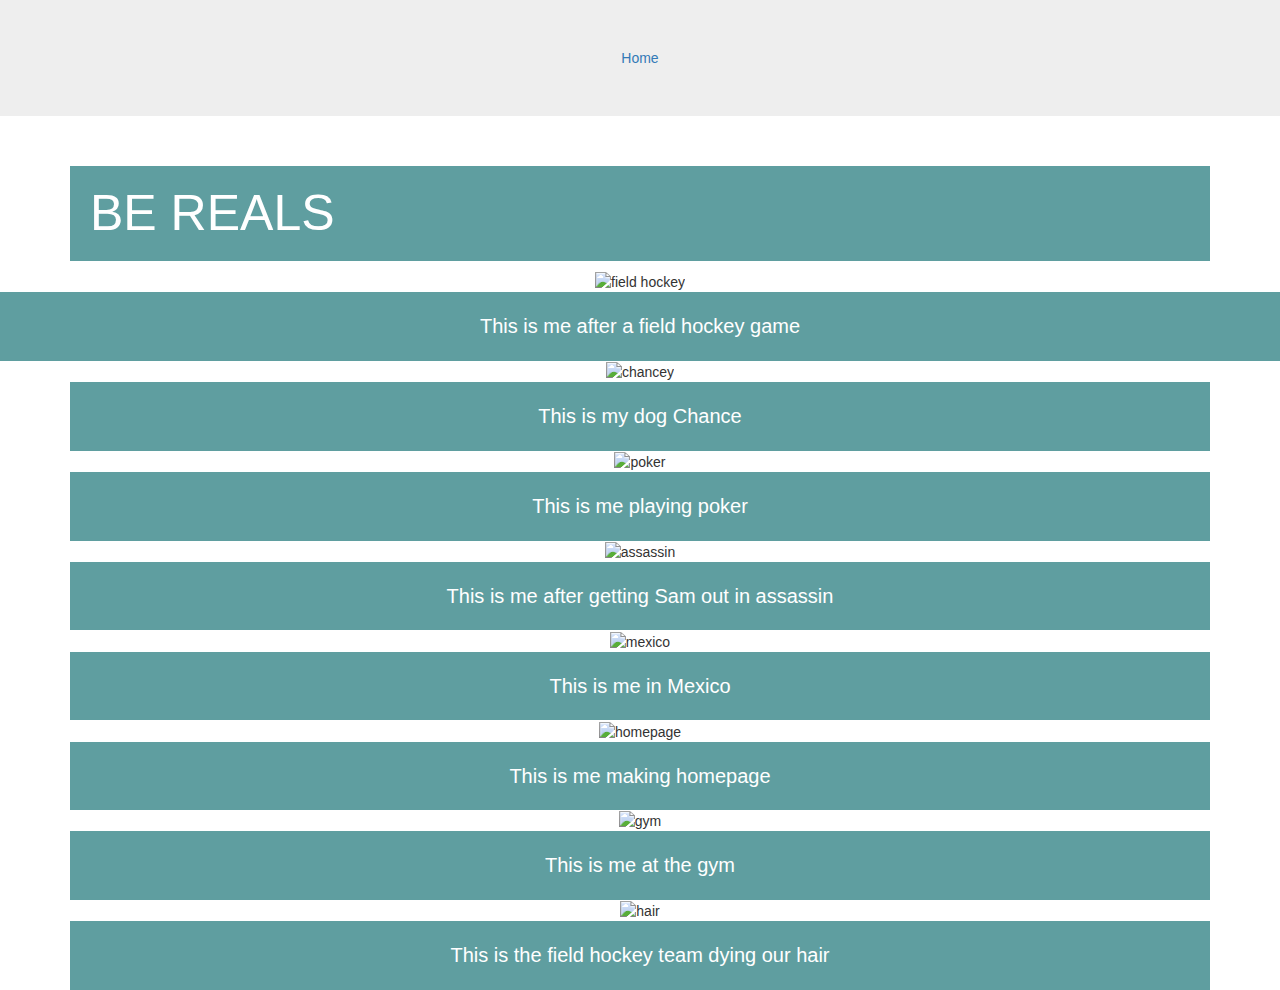
==== misc.html @ 396116d7 "Add files via upload" ====
<!DOCTYPE html>
<html lang="en">
<head>
    <title>Image Gallery</title>
    <meta name="viewport" content="width=device-width, initial-scale=1.0">
    <link rel="stylesheet" href="https://maxcdn.bootstrapcdn.com/bootstrap/3.4.1/css/bootstrap.min.css">
    <link rel="stylesheet" href="styles.css">
</head>
<body>
    <div class="jumbotron text-center">
        <a href="index.html" target="_blank" > Home </a>
    </div>
    <div class="container">
        <h1>BE REALS</h1>
    </div>
        <div class="text-center">
            <figure class="figure">
                <img src="media/fh.jpg" class="img-fluid" alt="field hockey" height=500>
                <figcaption class="figure-caption">This is me after a field hockey game</figcaption>
            </figure>
        </div>
    <div class="container">
        <div class="text-center">
            <figure class="figure">
                <img src="media/chance.png" class="img-fluid" alt="chancey" height=500>
                <figcaption class="figure-caption">This is my dog Chance</figcaption>
            </figure>
        </div>
    </div>
    <div class="container">
        <div class="text-center">
            <figure class="figure">
                <img src="media/poker.jpg" class="img-fluid" alt="poker" height=500>
                <figcaption class="figure-caption">This is me playing poker</figcaption>
            </figure>
        </div>
    </div>
    <div class="container">
        <div class="text-center">
            <figure class="figure">
                <img src="media/assassin.jpg" class="img-fluid" alt="assassin" height=500>
                <figcaption class="figure-caption">This is me after getting Sam out in assassin</figcaption>
            </figure>
        </div>
    </div>
    <div class="container">
        <div class="text-center">
            <figure class="figure">
                <img src="media/mexico.jpg" class="img-fluid" alt="mexico" height=500>
                <figcaption class="figure-caption">This is me in Mexico</figcaption>
            </figure>
        </div>
    </div>
    <div class="container">
        <div class="text-center">
            <figure class="figure">
                <img src="media/homepage.jpg" class="img-fluid" alt="homepage" height=500>
                <figcaption class="figure-caption">This is me making homepage</figcaption>
            </figure>
        </div>
    </div>
    <div class="container">
        <div class="text-center">
            <figure class="figure">
                <img src="media/gym.jpg" class="img-fluid" alt="gym" height=500>
                <figcaption class="figure-caption">This is me at the gym</figcaption>
            </figure>
        </div>
    </div>
    <div class="container">
        <div class="text-center">
            <figure class="figure">
                <img src="media/hair.jpg" class="img-fluid" alt="hair" height=500>
                <figcaption class="figure-caption">This is the field hockey team dying our hair</figcaption>
            </figure>
        </div>
    </div>
</body>
</html>
---- styles.css ----
/* Header styling */
header{
	color:#423324;
	font-size: 50px;
	padding: 40px;
}
/* Head styling */
head{
	color:MediumPurple;
	font-size: 20px;
	position: center;
}

/* H1 styling */
h1 {
	background-color: CadetBlue;
	color: White;
	padding: 20px;
	font-size: 50px;
}

/* H2 styling */
h2 {
	background-color: LightSteelBlue;
	color: #423324;
	padding: 40px;
	font-size: 30px
}

/* H3 styling */
h3 {
	background-color: SkyBlue;
	color: #423324;
	padding: 40px;
	font-size: 30px;
}

/* H5 styling */
h5 {
	font-size: 30px;
}

/* list styling */
ol{
	background-color: CornSilk;
	color: #423324;
	padding: 40px;
}

/* Section styling and mathcing to head tags theme */
section{
	background-color: CadetBlue;
	color: White;
	padding: 20px;
	font-size: 20px;
}

/* Image container styling for spining image */
.image-container {
    width: 200px;
    height: 200px;
    margin: 50px auto;
    position: relative;
}

/* Spinning Image properties for the rotation */
#spin-image {
    position: absolute;
    top: 0;
    left: 0;
    transition: transform 1s ease-out;
}

/* Small centers container */
.container-sm {
	position: center;
	color: white;
	background: SkyBlue;
}

/* Captions for the BE REALS */
figcaption {
	background-color: CadetBlue;
	color: White;
	padding: 20px;
	font-size: 20px;
}
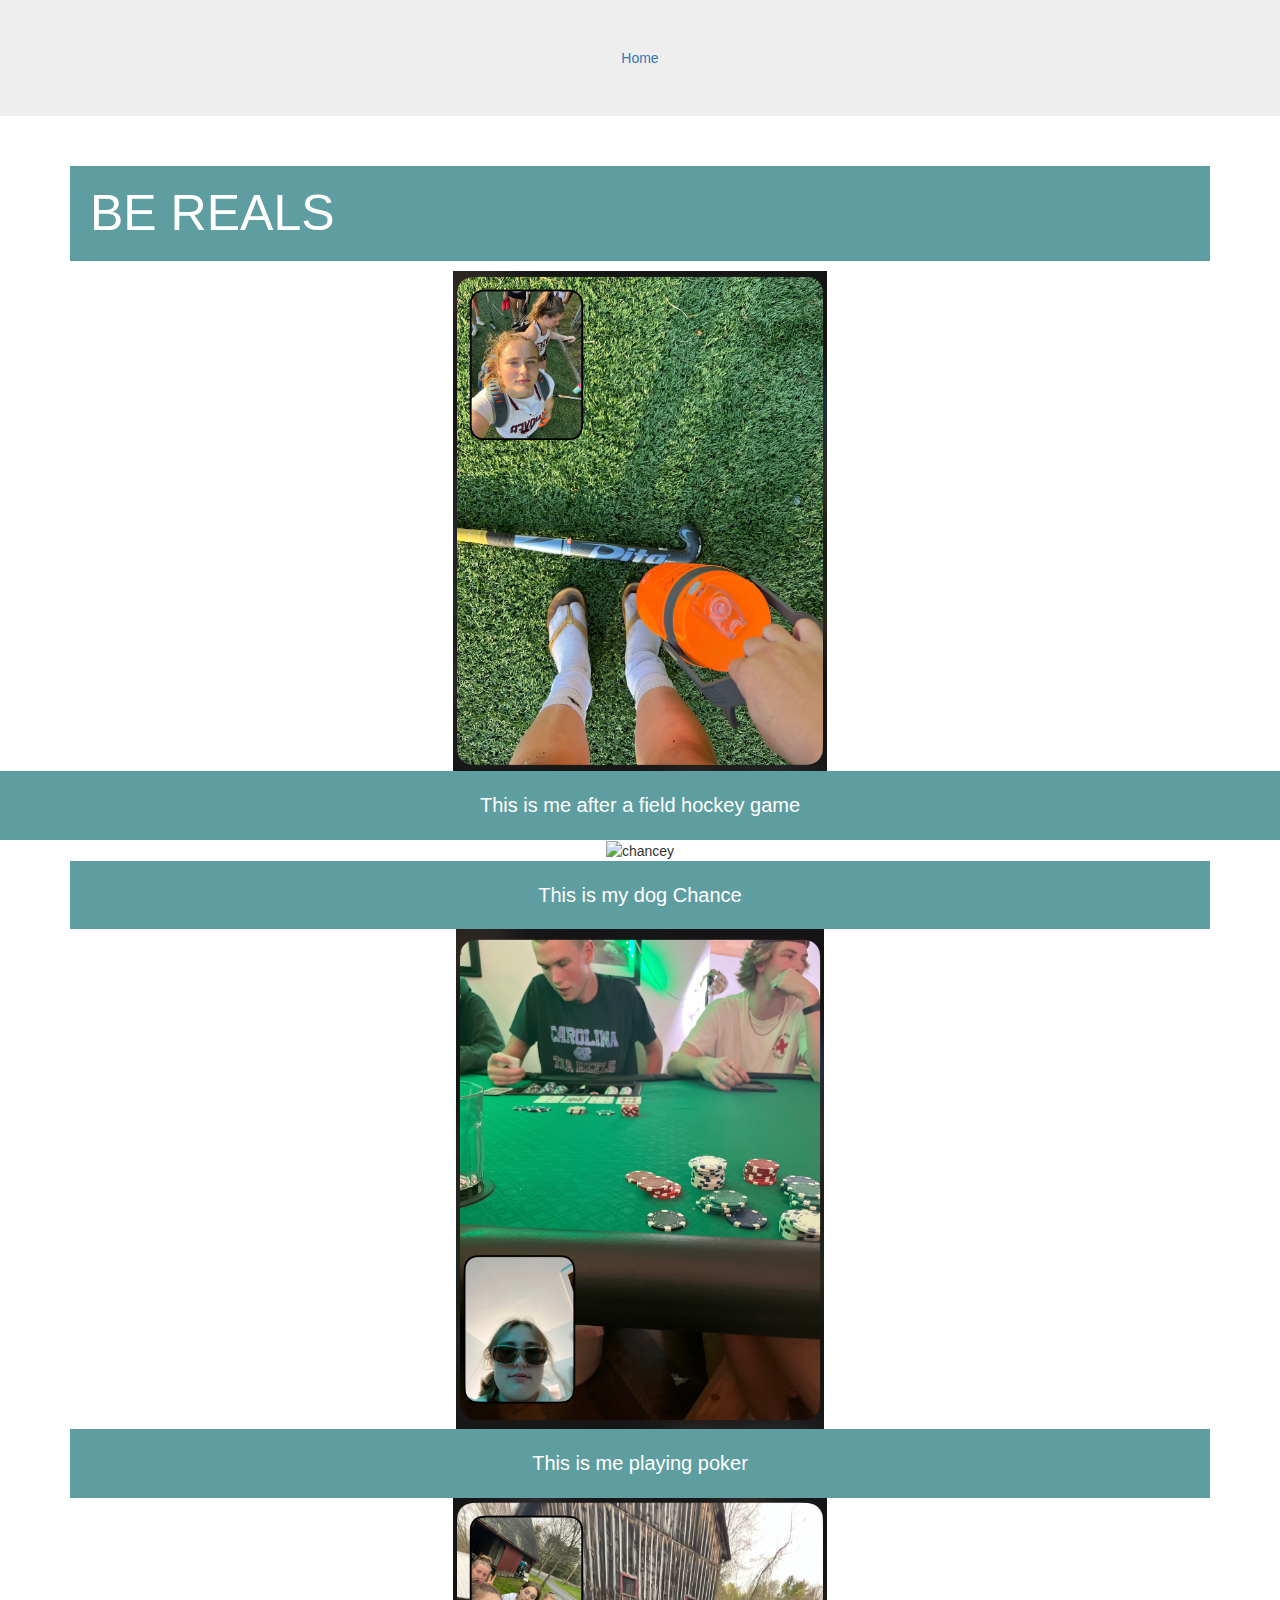
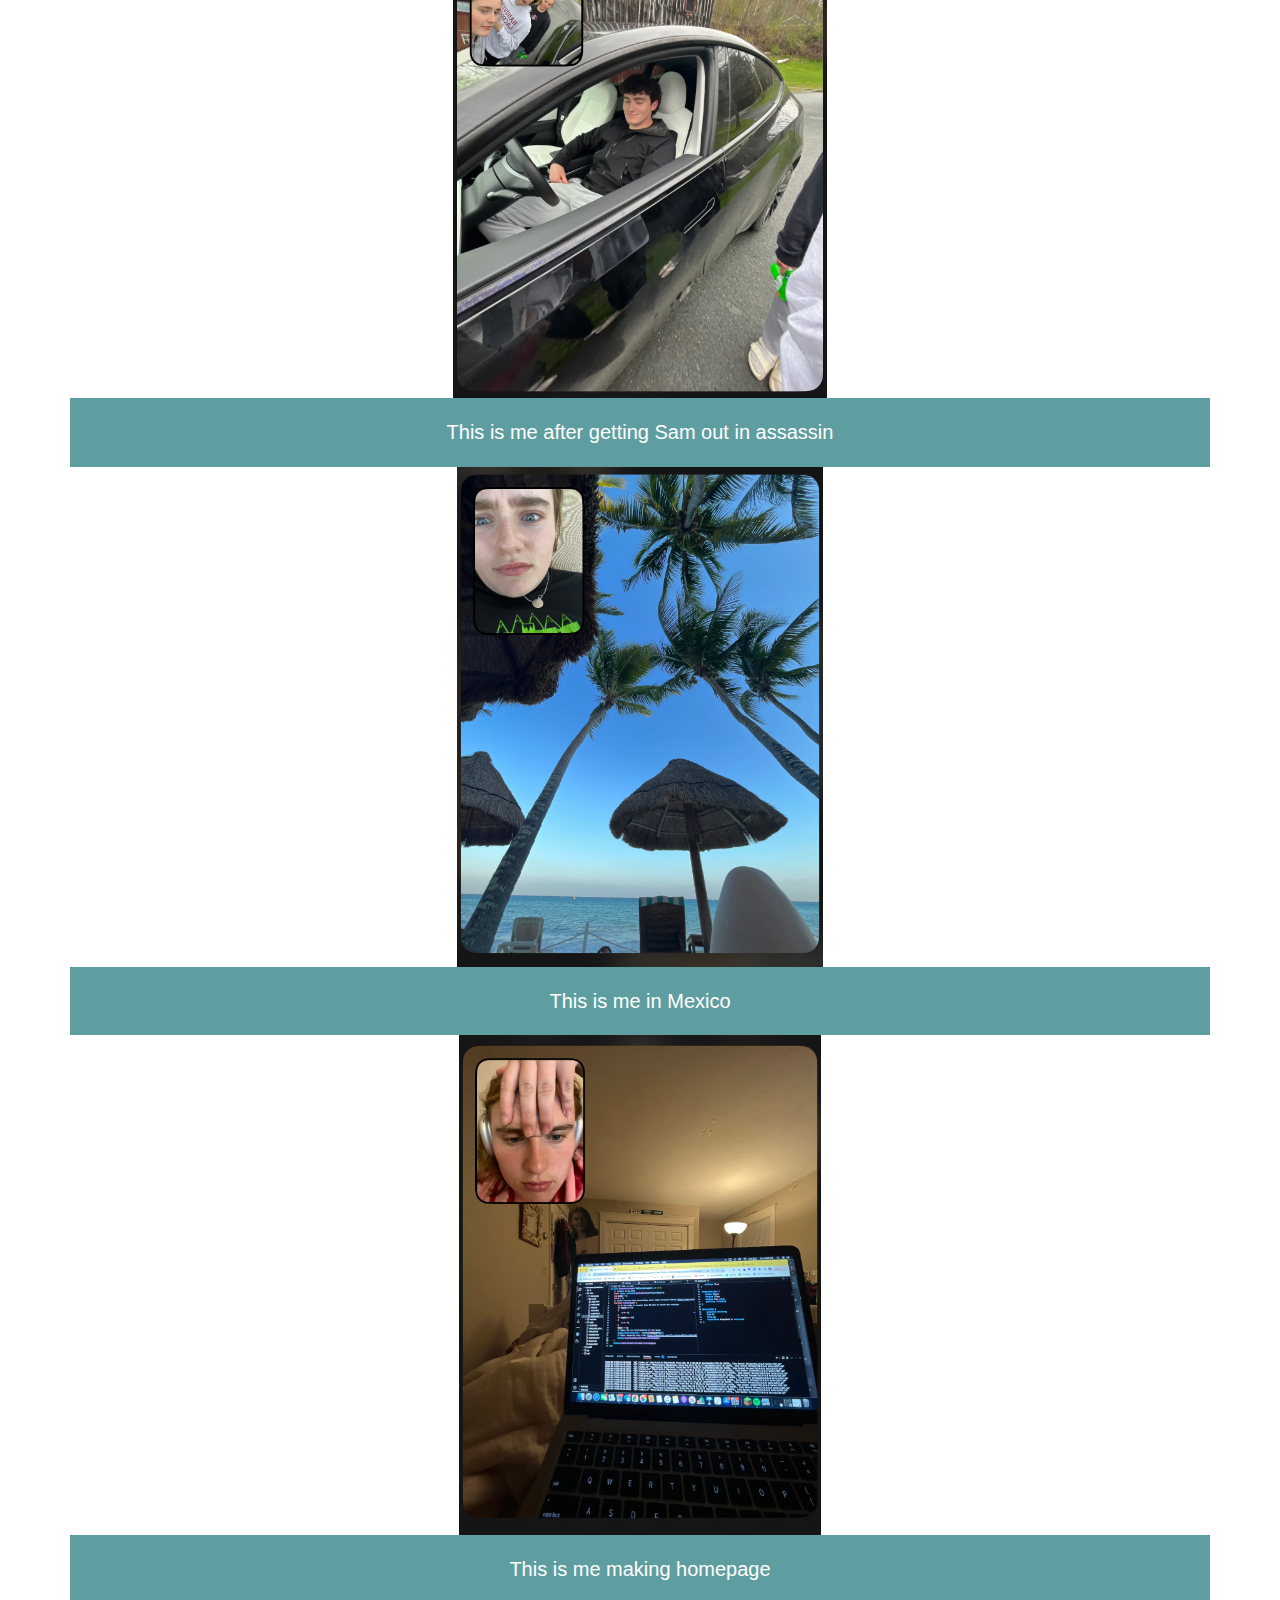
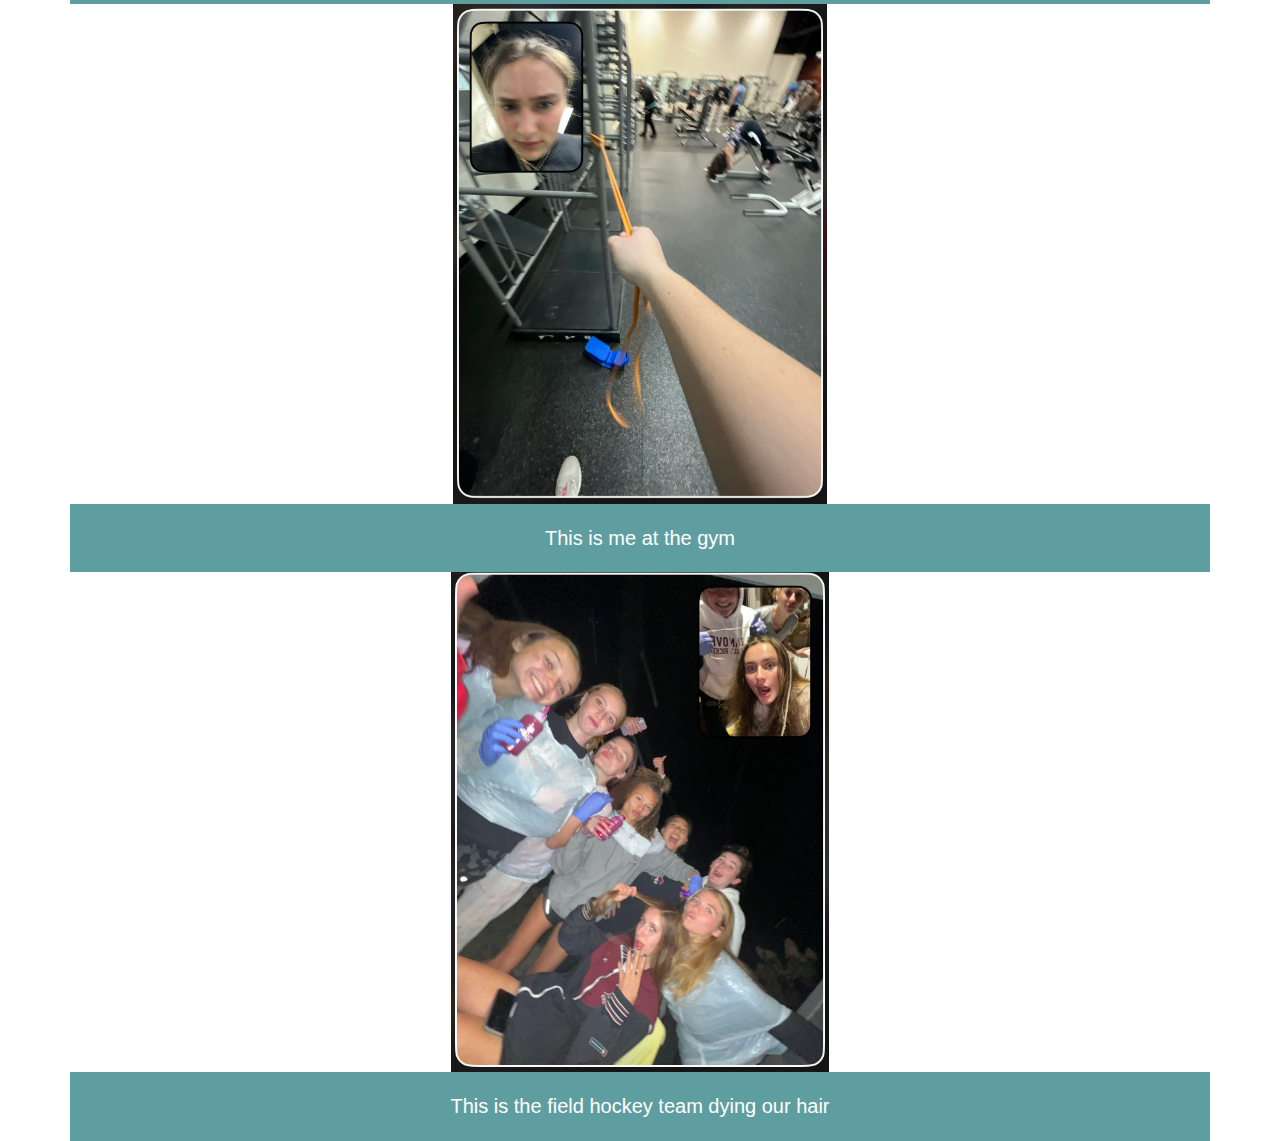
==== commit 0012c5dc: "Add files via upload" ====
--- a/misc.html
+++ b/misc.html
@@ -1,17 +1,23 @@
 <!DOCTYPE html>
 <html lang="en">
 <head>
+    <!-- Title of the page -->
     <title>Image Gallery</title>
     <meta name="viewport" content="width=device-width, initial-scale=1.0">
+     <!-- Link to bootstrap stylesheet -->
     <link rel="stylesheet" href="https://maxcdn.bootstrapcdn.com/bootstrap/3.4.1/css/bootstrap.min.css">
+     <!-- Link to css stylesheet -->
     <link rel="stylesheet" href="styles.css">
 </head>
 <body>
+    <!-- Reference the homepage -->
     <div class="jumbotron text-center">
         <a href="index.html" target="_blank" > Home </a>
     </div>
     <div class="container">
         <h1>BE REALS</h1>
+    <!-- Each Bereal image with a caption in a bootstrap container -->
+    <!-- Used this to find what to tag https://www.w3schools.com/tags/tag_figcaption.asp-->
     </div>
         <div class="text-center">
             <figure class="figure">
--- a/styles.css
+++ b/styles.css
@@ -63,13 +63,9 @@
     position: relative;
 }
 
-/* Spinning Image properties for the rotation */
 #spin-image {
-    position: absolute;
-    top: 0;
-    left: 0;
-    transition: transform 1s ease-out;
-}
+	transform-origin: center;
+  }
 
 /* Small centers container */
 .container-sm {
